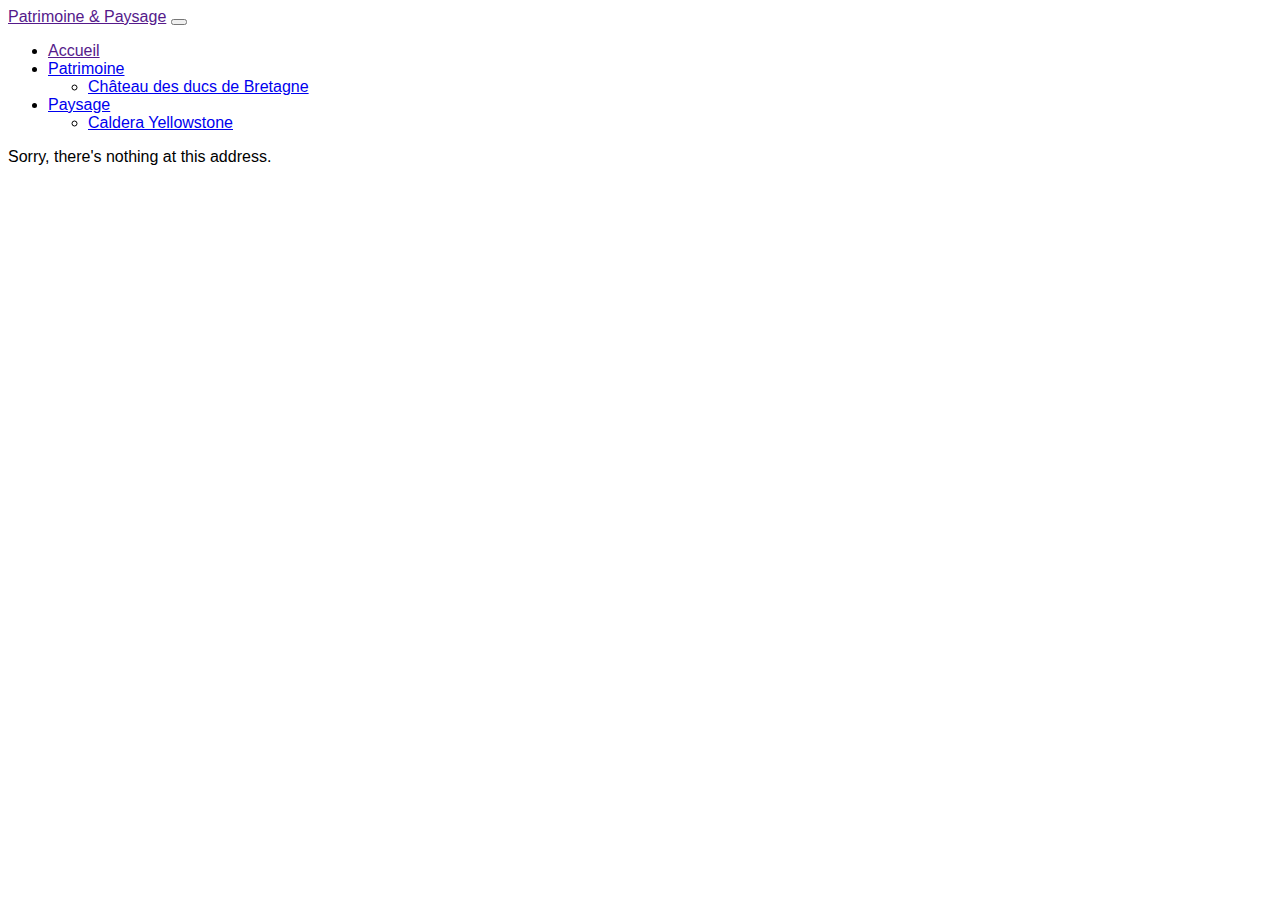
==== wwwroot/index.html @ 9cdddb7e "Update index.html" ====
<!DOCTYPE html>
<html lang="fr">

<head>
    <meta charset="utf-8" />
    <meta name="viewport" content="width=device-width, initial-scale=1.0, maximum-scale=1.0, user-scalable=no" />
    <title>patrimoine-paysage</title>
    <base href="/" />
    <link href="css/app.css" rel="stylesheet" />
    <link href="patrimoine-paysage.styles.css" rel="stylesheet" />
</head>

<body>
    <div id="app">Loading...</div>

    <div id="blazor-error-ui">
        An unhandled error has occurred.
        <a href="" class="reload">Reload</a>
        <a class="dismiss">🗙</a>
    </div>

    <script src="_framework/blazor.webassembly.js"></script>
</body>

</html>
---- wwwroot/css/app.css ----
﻿@import url('open-iconic/font/css/open-iconic-bootstrap.min.css');

html, body {
    font-family: 'Helvetica Neue', Helvetica, Arial, sans-serif;
}

#blazor-error-ui {
    background: lightyellow;
    bottom: 0;
    box-shadow: 0 -1px 2px rgba(0, 0, 0, 0.2);
    display: none;
    left: 0;
    padding: 0.6rem 1.25rem 0.7rem 1.25rem;
    position: fixed;
    width: 100%;
    z-index: 1000;
}

    #blazor-error-ui .dismiss {
        cursor: pointer;
        position: absolute;
        right: 0.75rem;
        top: 0.5rem;
    }

.blazor-error-boundary {
    background: url([data-uri]) no-repeat 1rem/1.8rem, #b32121;
    padding: 1rem 1rem 1rem 3.7rem;
    color: white;
}

    .blazor-error-boundary::after {
        content: "An error has occurred."
    }
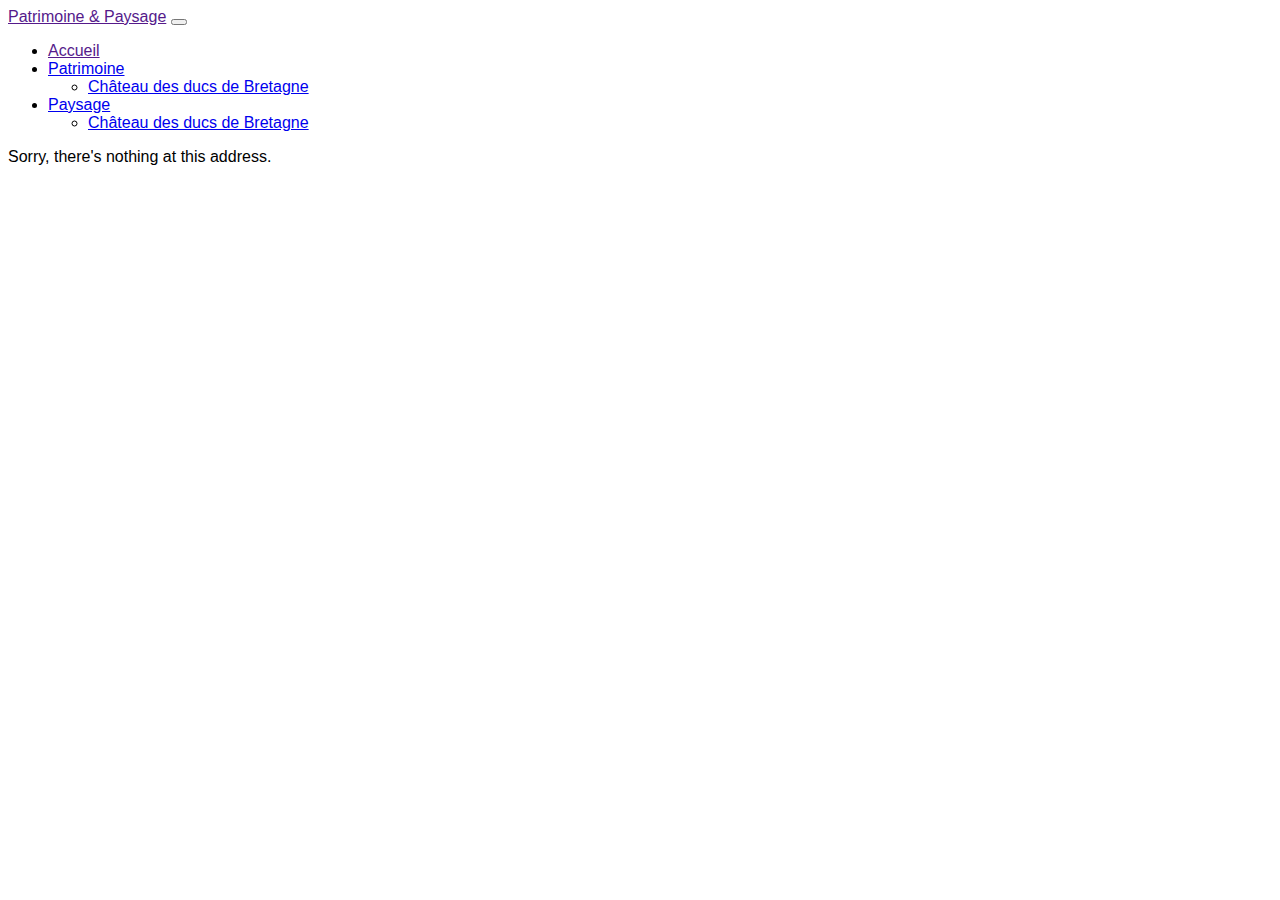
==== commit 8fe67600: "Update index.html" ====
--- a/wwwroot/index.html
+++ b/wwwroot/index.html
@@ -6,12 +6,18 @@
     <meta name="viewport" content="width=device-width, initial-scale=1.0, maximum-scale=1.0, user-scalable=no" />
     <title>patrimoine-paysage</title>
     <base href="/" />
+    <link href="https://cdn.jsdelivr.net/npm/bootstrap@5.1.3/dist/css/bootstrap.min.css" rel="stylesheet"
+        integrity="sha384-1BmE4kWBq78iYhFldvKuhfTAU6auU8tT94WrHftjDbrCEXSU1oBoqyl2QvZ6jIW3" crossorigin="anonymous">
     <link href="css/app.css" rel="stylesheet" />
     <link href="patrimoine-paysage.styles.css" rel="stylesheet" />
 </head>
 
 <body>
-    <div id="app">Loading...</div>
+    <div id="app">
+        <div class="text-center">
+            <img src="images/ic_launcher_greenhouse.png" class="rounded" alt="...">
+        </div>
+    </div>
 
     <div id="blazor-error-ui">
         An unhandled error has occurred.
@@ -19,7 +25,10 @@
         <a class="dismiss">🗙</a>
     </div>
 
+    <script src="https://cdn.jsdelivr.net/npm/bootstrap@5.1.3/dist/js/bootstrap.bundle.min.js"
+        integrity="sha384-ka7Sk0Gln4gmtz2MlQnikT1wXgYsOg+OMhuP+IlRH9sENBO0LRn5q+8nbTov4+1p"
+        crossorigin="anonymous"></script>
     <script src="_framework/blazor.webassembly.js"></script>
 </body>
 
-</html>
+</html>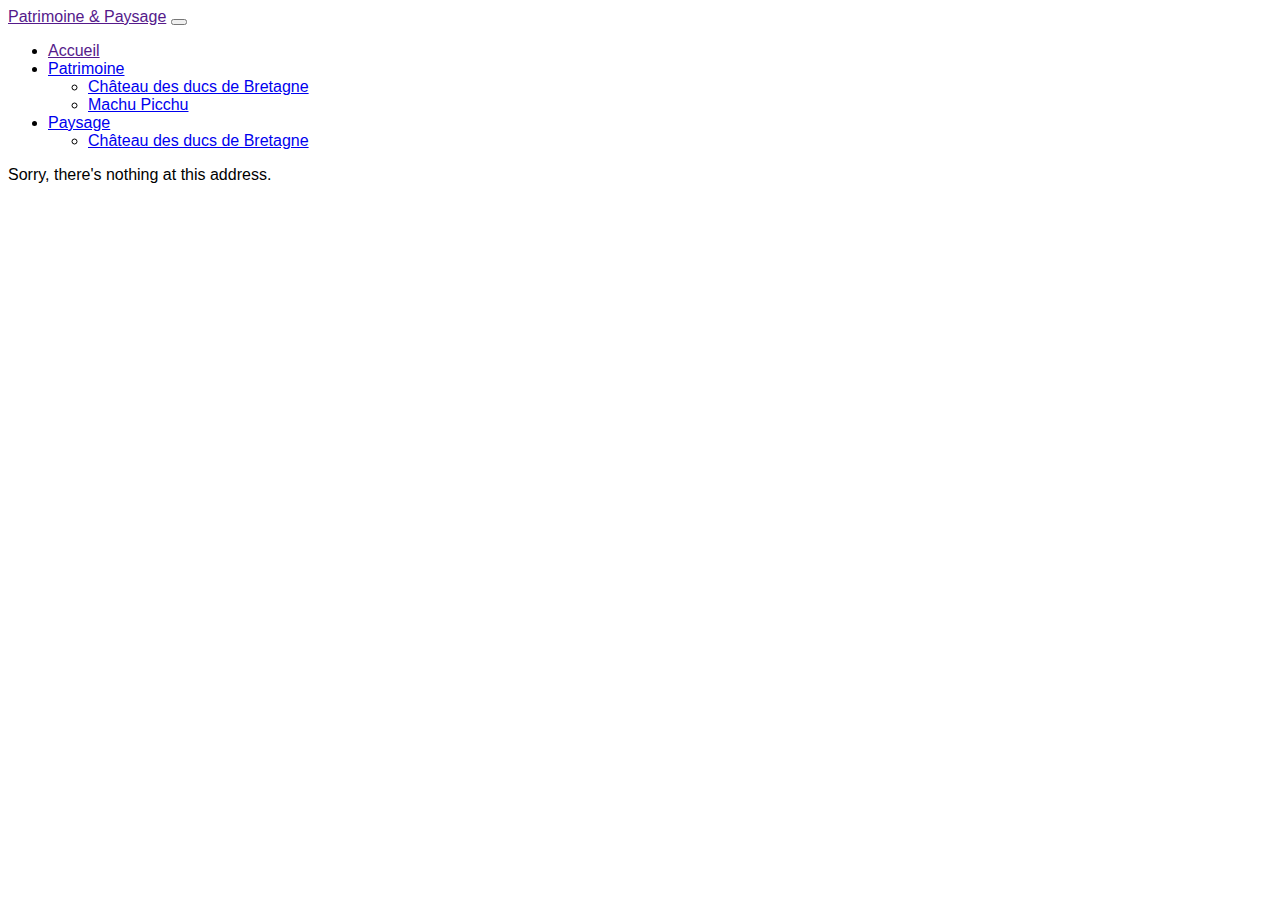
==== commit 0b8a4d50: "Update" ====
--- a/wwwroot/index.html
+++ b/wwwroot/index.html
@@ -10,12 +10,20 @@
         integrity="sha384-1BmE4kWBq78iYhFldvKuhfTAU6auU8tT94WrHftjDbrCEXSU1oBoqyl2QvZ6jIW3" crossorigin="anonymous">
     <link href="css/app.css" rel="stylesheet" />
     <link href="patrimoine-paysage.styles.css" rel="stylesheet" />
+    <link rel="shortcut icon" href="images/ic_launcher_greenhouse.png" type="image/x-icon">
 </head>
 
 <body>
     <div id="app">
-        <div class="text-center">
-            <img src="images/ic_launcher_greenhouse.png" class="rounded" alt="...">
+        <div class="position-absolute top-50 start-50 translate-middle text-center">
+            <div>
+                <img src="images/ic_launcher_greenhouse.png" class="rounded" alt="...">
+            </div>
+            <div>
+                <div class="spinner-grow text-primary" role="status">
+                    <span class="visually-hidden">Loading...</span>
+                </div>
+            </div>
         </div>
     </div>
 
